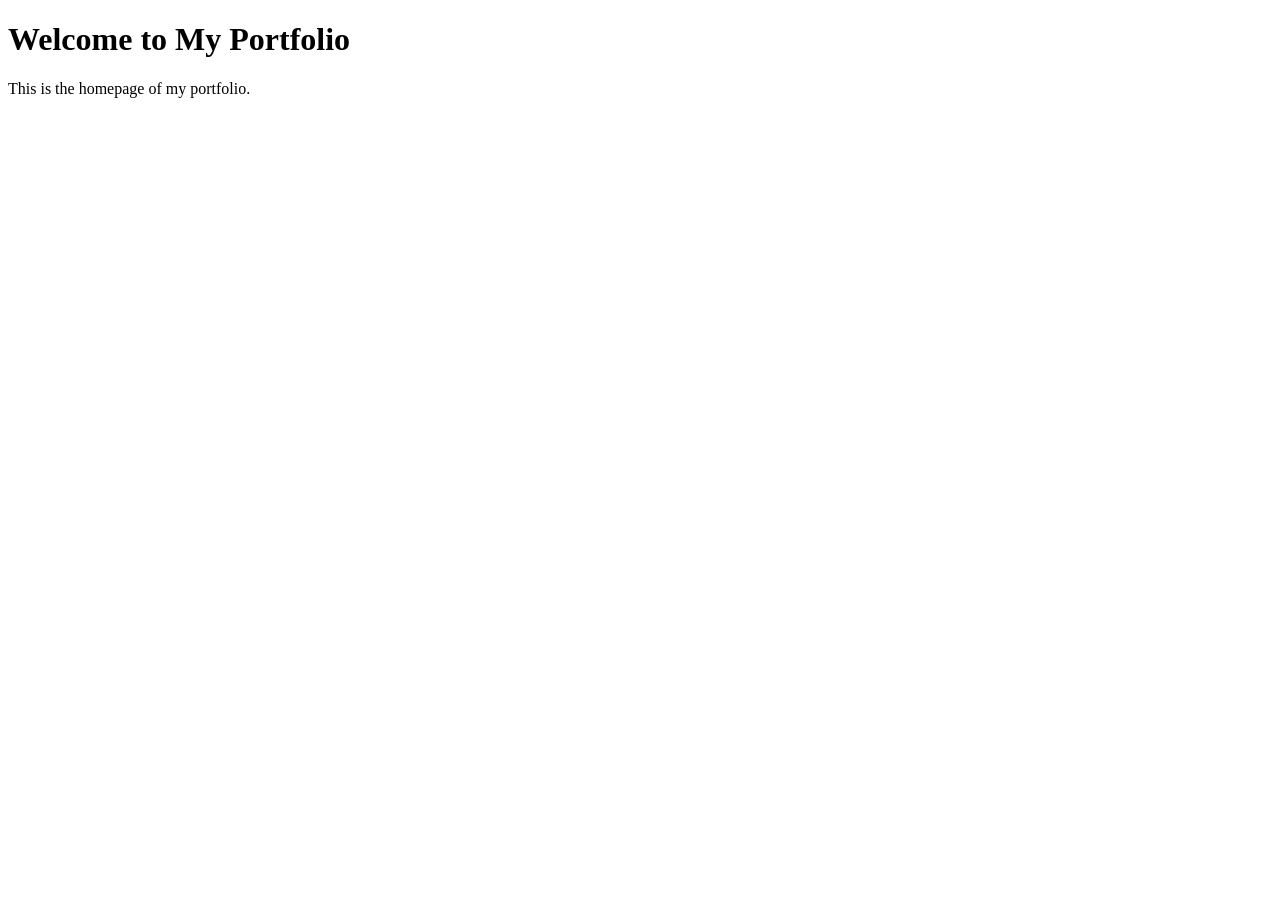
==== index.html @ e1a37c99 "Initial portafolio structure" ====
<!DOCTYPE html>
<html lang="en">
<head>
    <meta charset="UTF-8">
    <meta name="viewport" content="width=device-width, initial-scale=1.0">
    <title>My Portfolio</title>
</head>
<body>
    <h1>Welcome to My Portfolio</h1>
    <p>This is the homepage of my portfolio.</p>
</body>
</html>
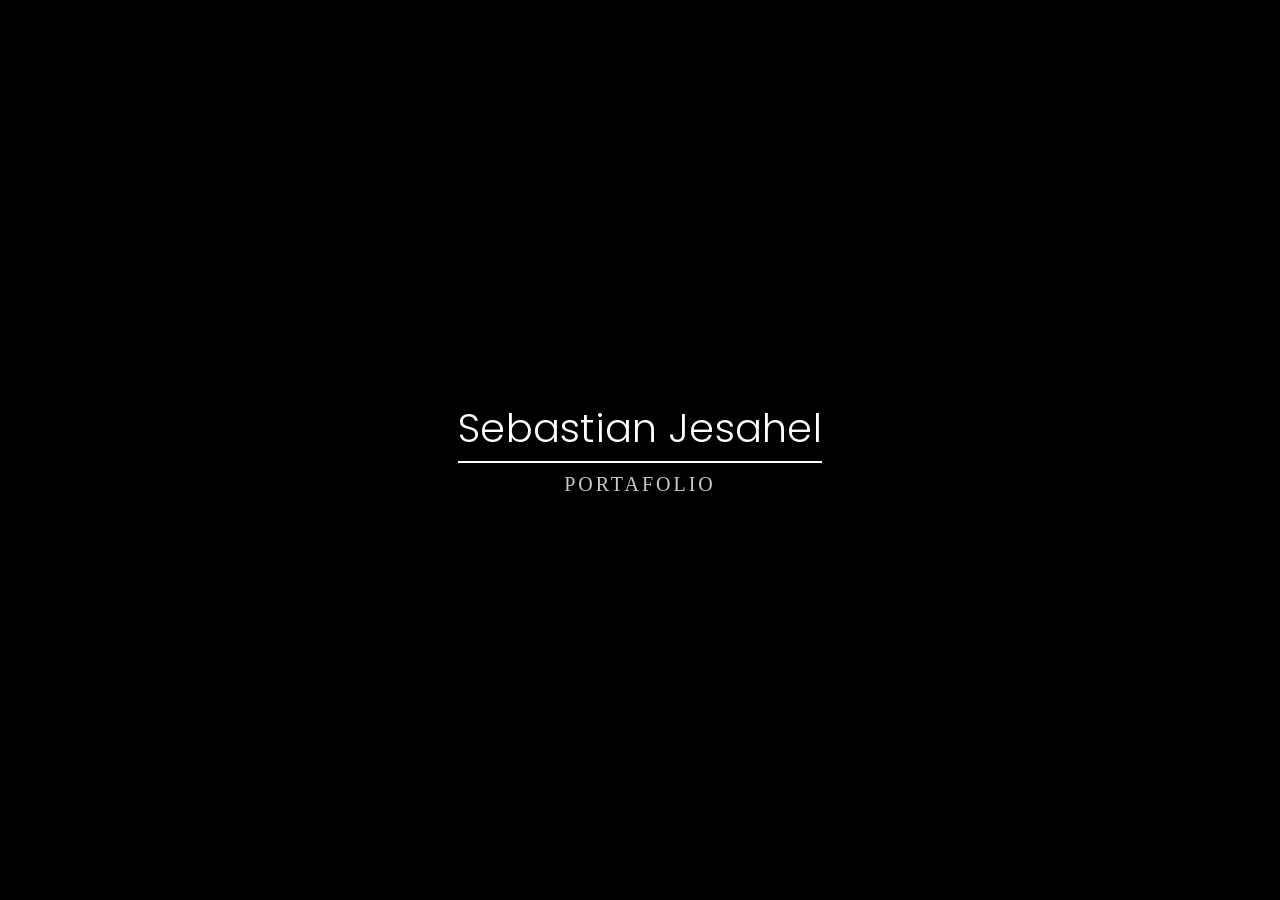
==== commit 04467c88: "home created" ====
--- a/index.html
+++ b/index.html
@@ -1,12 +1,34 @@
 <!DOCTYPE html>
-<html lang="en">
+<html lang="es">
 <head>
+    <!-- Configuracion basica de caracteres para tildes y enes -->
     <meta charset="UTF-8">
+    <!-- Hace que el diseno se adapte al ancho real del dispositivo -->
     <meta name="viewport" content="width=device-width, initial-scale=1.0">
-    <title>My Portfolio</title>
+    <title>Sebastian Jesahel | Portfolio</title>
+
+    <!-- Fuente principal para el nombre (estilo limpio y fino) -->
+    <link href="https://fonts.googleapis.com/css2?family=Poppins:wght@300;400;600&display=swap" rel="stylesheet">
+    <!-- Hoja de estilos compartida entre intro y menu -->
+    <link rel="stylesheet" href="Css/styles.css">
 </head>
+
 <body>
-    <h1>Welcome to My Portfolio</h1>
-    <p>This is the homepage of my portfolio.</p>
+
+<!-- Pantalla de introduccion inicial -->
+<section class="nombre" id="intro">
+    <div class="titulo-intro">
+        <!-- Nombre principal del portfolio -->
+        <h1>Sebastian Jesahel</h1>
+        <!-- Linea visual separadora debajo del nombre -->
+        <span class="linea-intro"></span>
+        <!-- Subtitulo secundario del intro -->
+        <p class="subtitulo-intro">Portafolio</p>
+    </div>
+</section>
+
+<!-- Script que controla tiempo de intro y redireccion al menu -->
+<script src="js/script.js"></script>
+
 </body>
-</html>+</html>
--- a/Css/styles.css
+++ b/Css/styles.css
@@ -0,0 +1,109 @@
+/* Reset base para evitar diferencias entre navegadores */
+*{
+    margin:0;
+    padding:0;
+    box-sizing:border-box;
+}
+
+/* Estilo global por defecto del proyecto */
+body{
+    font-family: Arial, Helvetica, sans-serif;
+    background:black;
+    color:white;
+}
+
+/* Bloque del intro que cubre toda la pantalla al cargar */
+.nombre{
+    position:fixed;
+    inset:0;
+    width:100%;
+    height:100vh;
+    padding:0 20px;
+    display:flex;
+    justify-content:center;
+    align-items:center;
+    background:black;
+    z-index:2;
+    transition:opacity .8s ease, visibility .8s ease;
+}
+
+/* Nombre principal con fuente fina tipo portfolio minimalista */
+.nombre h1{
+    font-size:clamp(32px, 6vw, 40px);
+    text-align:center;
+    font-family: "Poppins", sans-serif;
+    font-weight:300;
+    letter-spacing:0.3px;
+    line-height:1.15;
+}
+
+/* Agrupa nombre + linea + subtitulo y aplica animacion de entrada */
+.titulo-intro{
+    display:inline-flex;
+    flex-direction:column;
+    align-items:stretch;
+    gap:10px;
+    opacity:0;
+    animation: aparecer 1.2s forwards;
+}
+
+/* Linea separadora del mismo ancho que el bloque del titulo */
+.linea-intro{
+    width:100%;
+    height:2px;
+    background:#ffffff;
+}
+
+/* Subtitulo en gris claro para diferenciarlo del nombre */
+.subtitulo-intro{
+    color:#c8c8c8;
+    font-size:clamp(16px, 3.5vw, 20px);
+    letter-spacing:clamp(2px, 0.5vw, 3px);
+    text-transform:uppercase;
+    text-align:center;
+    font-family: "Times New Roman", Georgia, serif;
+}
+
+/* Estado oculto del intro antes de redirigir al menu */
+.nombre.oculto{
+    opacity:0;
+    visibility:hidden;
+}
+
+/* Animacion suave de aparicion inicial del bloque intro */
+@keyframes aparecer{
+    from{
+        opacity:0;
+        transform:translateY(20px);
+    }
+    to{
+        opacity:1;
+        transform:translateY(0);
+    }
+}
+
+/* Ajustes para tablet y pantallas medianas */
+@media (max-width: 768px){
+    .titulo-intro{
+        gap:8px;
+    }
+
+    .linea-intro{
+        height:1px;
+    }
+}
+
+/* Ajustes para moviles pequenos */
+@media (max-width: 480px){
+    .nombre{
+        padding:0 14px;
+    }
+
+    .nombre h1{
+        letter-spacing:0.2px;
+    }
+
+    .subtitulo-intro{
+        letter-spacing:2px;
+    }
+}
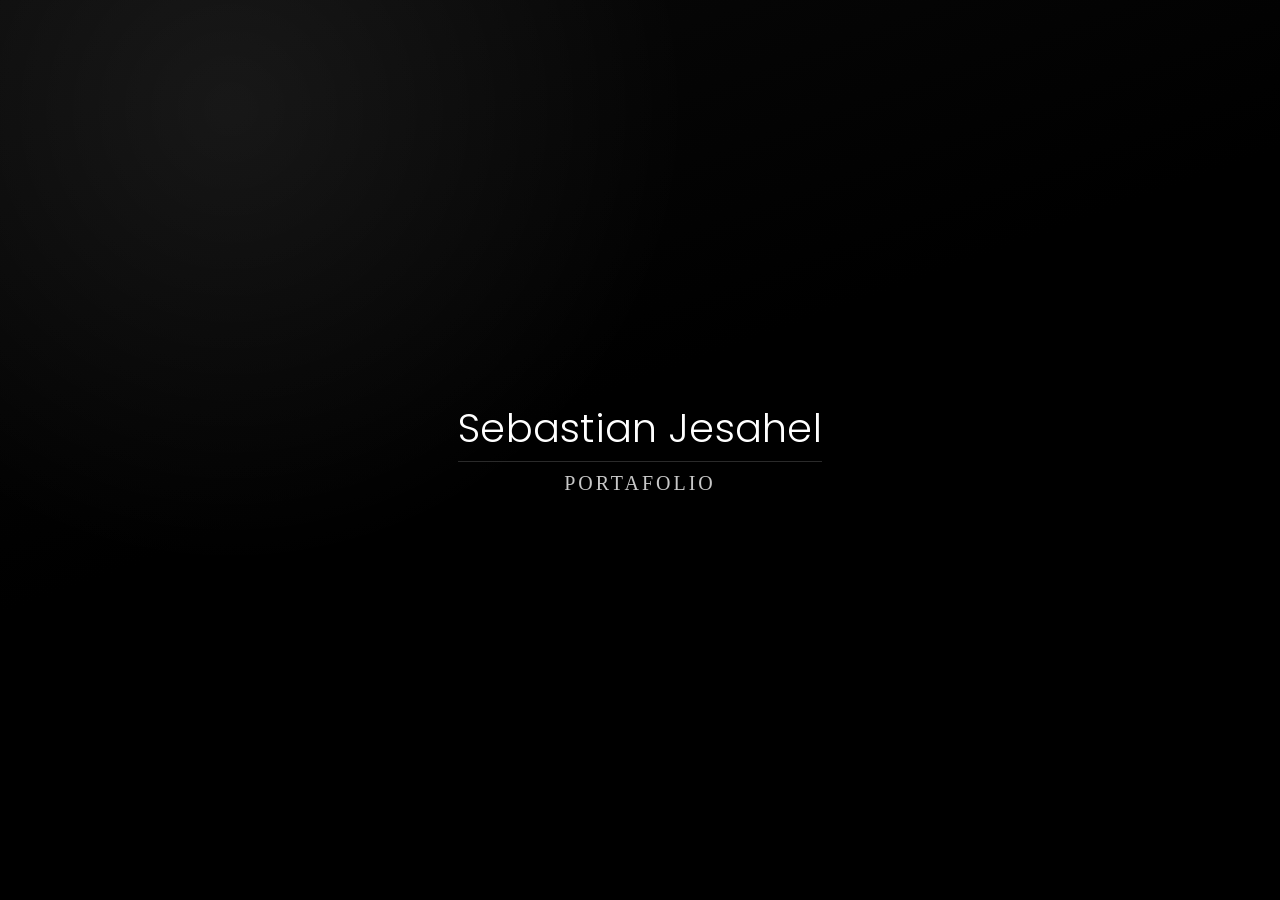
==== commit 30c13b78: "experience improvent" ====
--- a/index.html
+++ b/index.html
@@ -13,7 +13,7 @@
     <link rel="stylesheet" href="Css/styles.css">
 </head>
 
-<body>
+<body class="dark-mode">
 
 <!-- Pantalla de introduccion inicial -->
 <section class="nombre" id="intro">
@@ -28,6 +28,7 @@
 </section>
 
 <!-- Script que controla tiempo de intro y redireccion al menu -->
+<script src="js/theme.js"></script>
 <script src="js/script.js"></script>
 
 </body>
--- a/Css/styles.css
+++ b/Css/styles.css
@@ -1,109 +1,115 @@
-/* Reset base para evitar diferencias entre navegadores */
-*{
-    margin:0;
-    padding:0;
-    box-sizing:border-box;
+* {
+    margin: 0;
+    padding: 0;
+    box-sizing: border-box;
 }
 
-/* Estilo global por defecto del proyecto */
-body{
-    font-family: Arial, Helvetica, sans-serif;
-    background:black;
-    color:white;
+:root {
+    --bg: #000000;
+    --bg-soft: #090909;
+    --text: #ffffff;
+    --text-soft: #c8c8c8;
+    --line: #2a2a2a;
 }
 
-/* Bloque del intro que cubre toda la pantalla al cargar */
-.nombre{
-    position:fixed;
-    inset:0;
-    width:100%;
-    height:100vh;
-    padding:0 20px;
-    display:flex;
-    justify-content:center;
-    align-items:center;
-    background:black;
-    z-index:2;
-    transition:opacity .8s ease, visibility .8s ease;
+body.light-mode {
+    --bg: #ffffff;
+    --bg-soft: #f7f7f7;
+    --text: #0b0b0b;
+    --text-soft: #424242;
+    --line: #d4d4d4;
 }
 
-/* Nombre principal con fuente fina tipo portfolio minimalista */
-.nombre h1{
-    font-size:clamp(32px, 6vw, 40px);
-    text-align:center;
-    font-family: "Poppins", sans-serif;
-    font-weight:300;
-    letter-spacing:0.3px;
-    line-height:1.15;
+body {
+    min-height: 100vh;
+    font-family: Arial, Helvetica, sans-serif;
+    color: var(--text);
+    background:
+        radial-gradient(circle at 18% 12%, rgba(255, 255, 255, 0.07), transparent 35%),
+        linear-gradient(160deg, var(--bg-soft), var(--bg) 45%);
 }
 
-/* Agrupa nombre + linea + subtitulo y aplica animacion de entrada */
-.titulo-intro{
-    display:inline-flex;
-    flex-direction:column;
-    align-items:stretch;
-    gap:10px;
-    opacity:0;
+.nombre {
+    position: fixed;
+    inset: 0;
+    width: 100%;
+    height: 100vh;
+    padding: 0 20px;
+    display: flex;
+    justify-content: center;
+    align-items: center;
+    background:
+        radial-gradient(circle at 18% 12%, rgba(255, 255, 255, 0.07), transparent 35%),
+        linear-gradient(160deg, var(--bg-soft), var(--bg) 45%);
+    z-index: 2;
+    transition: opacity 0.8s ease, visibility 0.8s ease;
+}
+
+.nombre h1 {
+    font-size: clamp(32px, 6vw, 40px);
+    text-align: center;
+    font-family: "Poppins", sans-serif;
+    font-weight: 300;
+    letter-spacing: 0.3px;
+    line-height: 1.15;
+}
+
+.titulo-intro {
+    display: inline-flex;
+    flex-direction: column;
+    align-items: stretch;
+    gap: 10px;
+    opacity: 0;
     animation: aparecer 1.2s forwards;
 }
 
-/* Linea separadora del mismo ancho que el bloque del titulo */
-.linea-intro{
-    width:100%;
-    height:2px;
-    background:#ffffff;
+.linea-intro {
+    width: 100%;
+    height: 1px;
+    background: var(--line);
 }
 
-/* Subtitulo en gris claro para diferenciarlo del nombre */
-.subtitulo-intro{
-    color:#c8c8c8;
-    font-size:clamp(16px, 3.5vw, 20px);
-    letter-spacing:clamp(2px, 0.5vw, 3px);
-    text-transform:uppercase;
-    text-align:center;
+.subtitulo-intro {
+    color: var(--text-soft);
+    font-size: clamp(16px, 3.5vw, 20px);
+    letter-spacing: clamp(2px, 0.5vw, 3px);
+    text-transform: uppercase;
+    text-align: center;
     font-family: "Times New Roman", Georgia, serif;
 }
 
-/* Estado oculto del intro antes de redirigir al menu */
-.nombre.oculto{
-    opacity:0;
-    visibility:hidden;
+.nombre.oculto {
+    opacity: 0;
+    visibility: hidden;
 }
 
-/* Animacion suave de aparicion inicial del bloque intro */
-@keyframes aparecer{
-    from{
-        opacity:0;
-        transform:translateY(20px);
+@keyframes aparecer {
+    from {
+        opacity: 0;
+        transform: translateY(20px);
     }
-    to{
-        opacity:1;
-        transform:translateY(0);
+    to {
+        opacity: 1;
+        transform: translateY(0);
     }
 }
 
-/* Ajustes para tablet y pantallas medianas */
-@media (max-width: 768px){
-    .titulo-intro{
-        gap:8px;
-    }
-
-    .linea-intro{
-        height:1px;
+@media (max-width: 768px) {
+    .titulo-intro {
+        gap: 8px;
     }
 }
 
-/* Ajustes para moviles pequenos */
-@media (max-width: 480px){
-    .nombre{
-        padding:0 14px;
+@media (max-width: 480px) {
+    .nombre {
+        padding: 0 14px;
     }
 
-    .nombre h1{
-        letter-spacing:0.2px;
+    .nombre h1 {
+        letter-spacing: 0.2px;
     }
 
-    .subtitulo-intro{
-        letter-spacing:2px;
+    .subtitulo-intro {
+        letter-spacing: 2px;
     }
 }
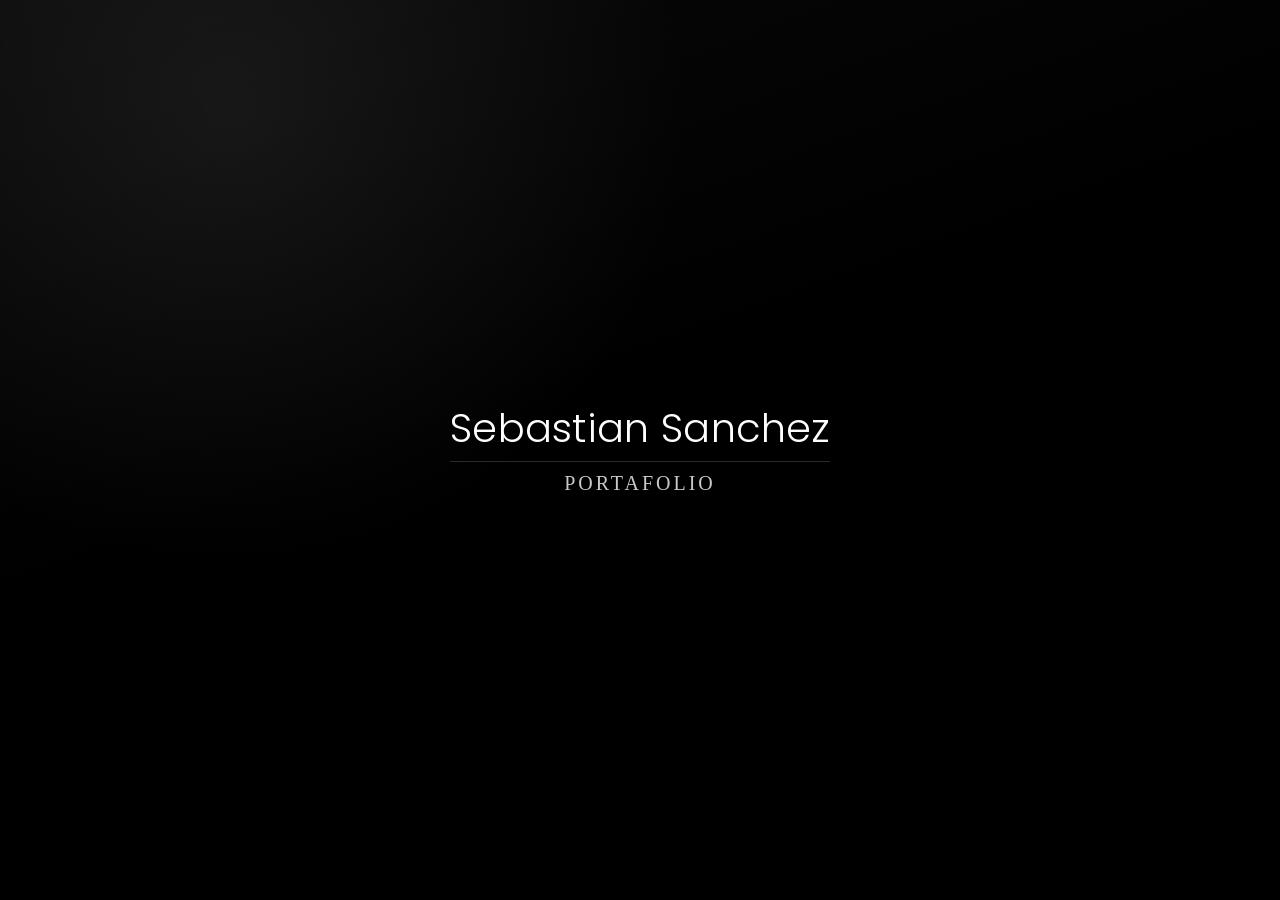
==== commit 3bee1d38: "add rabit" ====
--- a/index.html
+++ b/index.html
@@ -1,35 +1,21 @@
 <!DOCTYPE html>
 <html lang="es">
 <head>
-    <!-- Configuracion basica de caracteres para tildes y enes -->
     <meta charset="UTF-8">
-    <!-- Hace que el diseno se adapte al ancho real del dispositivo -->
     <meta name="viewport" content="width=device-width, initial-scale=1.0">
-    <title>Sebastian Jesahel | Portfolio</title>
-
-    <!-- Fuente principal para el nombre (estilo limpio y fino) -->
+    <title>Sebastian Sanchez | Portafolio</title>
     <link href="https://fonts.googleapis.com/css2?family=Poppins:wght@300;400;600&display=swap" rel="stylesheet">
-    <!-- Hoja de estilos compartida entre intro y menu -->
     <link rel="stylesheet" href="Css/styles.css">
 </head>
-
 <body class="dark-mode">
-
-<!-- Pantalla de introduccion inicial -->
 <section class="nombre" id="intro">
     <div class="titulo-intro">
-        <!-- Nombre principal del portfolio -->
-        <h1>Sebastian Jesahel</h1>
-        <!-- Linea visual separadora debajo del nombre -->
+        <h1>Sebastian Sanchez</h1>
         <span class="linea-intro"></span>
-        <!-- Subtitulo secundario del intro -->
         <p class="subtitulo-intro">Portafolio</p>
     </div>
 </section>
-
-<!-- Script que controla tiempo de intro y redireccion al menu -->
 <script src="js/theme.js"></script>
 <script src="js/script.js"></script>
-
 </body>
 </html>
